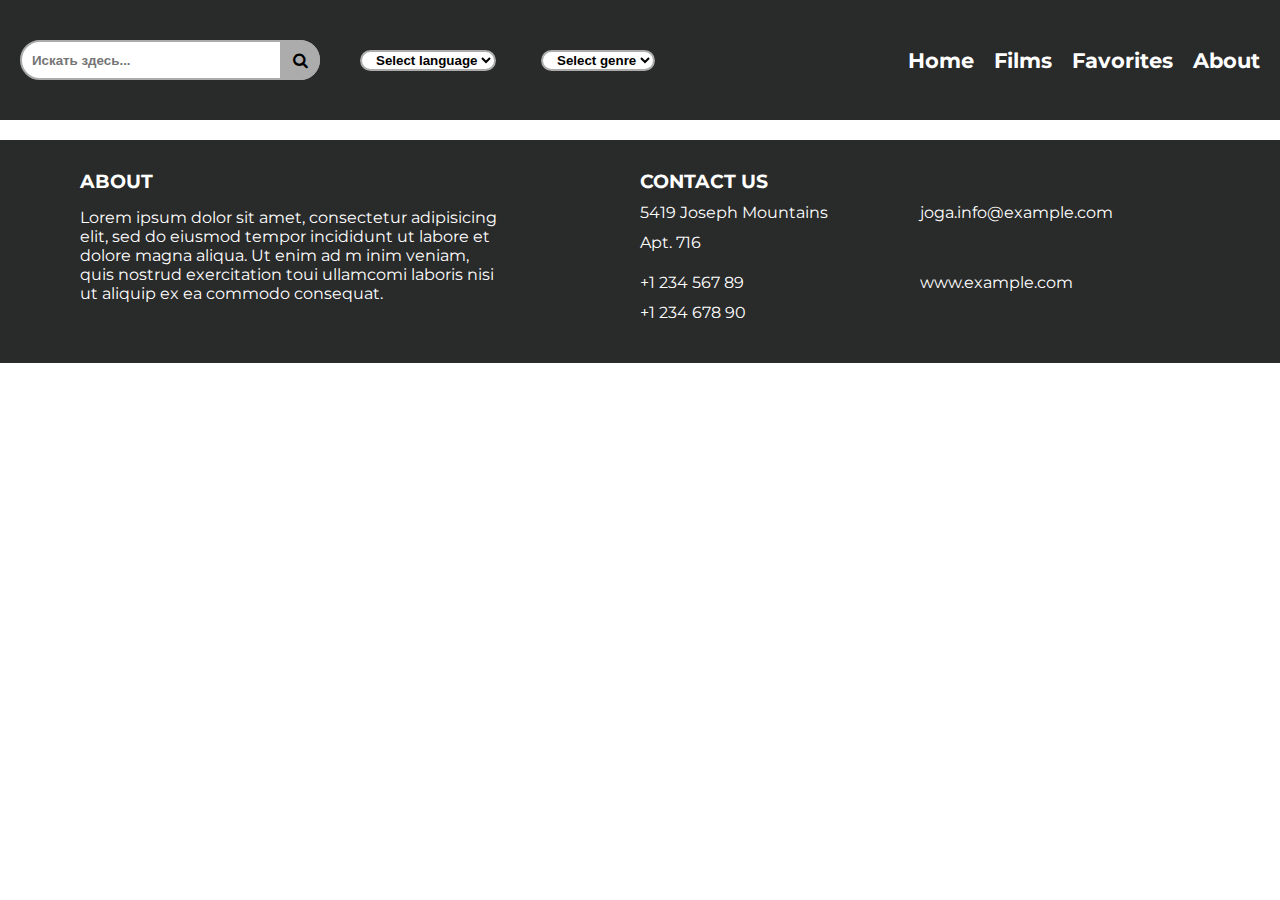
==== Module/index.html @ c55e8a89 "module file" ====
<!DOCTYPE html>
<html lang="en">
<head>
    <meta charset="UTF-8">
    <meta http-equiv="X-UA-Compatible" content="IE=edge">
    <meta name="viewport" content="width=device-width, initial-scale=1.0">
    <link rel="preconnect" href="https://fonts.gstatic.com">
    <link href="https://fonts.googleapis.com/css2?family=Montserrat:wght@400;700&display=swap" rel="stylesheet">
    <link rel="stylesheet" href="https://maxcdn.bootstrapcdn.com/font-awesome/4.5.0/css/font-awesome.min.css">
    <link rel="stylesheet" href="style/style.css">
    <title>Document</title>
</head>
<body>
    <div class="header">
        <div class="form">
            <input id= "input" type="text" placeholder="Искать здесь...">
            <button id="btn" type="submit"></button>
        </div>
        <div class="nav">
            <ul class="nav__list">
                <li><a class="nav__link" href="#">Home</a></li>
                <li><a class="nav__link" href="#">Films</a></li>
                <li><a class="nav__link" href="#">Favorites</a></li>
                <li><a class="nav__link" href="#">About</a></li>
            </ul>
        </div>
    </div>
    <div class="select">
        <div class="select__option">
            <select name="" id="firstSelect">
                <option value="1">Select language</option>
                <option value="2">Eng</option>
                <option value="3">Rus</option>
            </select>
            <select name="" id="secondSelect">
                <option value="1">Select genre</option>
                <option value="2">Horror</option>
                <option value="3">Action</option>
            </select>
        </div>
    </div>
    <div id="mainPost"></div>
    <footer class="footer">
        <div class="container_footer">
            <div class="about_us">
                <div class="about_us_info">
                    <h3>about</h3>
                    <p>Lorem ipsum dolor sit amet, consectetur adipisicing elit, sed do eiusmod tempor incididunt ut labore et dolore magna aliqua. Ut enim ad m inim veniam, quis nostrud exercitation toui ullamcomi laboris nisi ut aliquip ex ea commodo consequat.</p>
                </div>
            </div>
            <div class="contact_us">
                <h3>contact us</h3>
                <div class="contact_us_info">
                    <a href="#">
                        <p>5419 Joseph Mountains<br>Apt. 716</p>
                    </a>
                </div>
                <div class="contact_us_info">
                    <a href="#">
                        <p>joga.info@example.com</p>
                    </a>
                </div>
                <div class="contact_us_info">
                    <a href="#">
                        <p>+1 234 567 89<br>+1 234 678 90</p>
                    </a>
                </div>
                <div class="contact_us_info">
                    <a href="#">
                        <p>www.example.com</p>
                    </a>
                </div>
            </div>
        </div>
    </footer>
    <script src="js/script.js"></script>
</body>
</html>
---- Module/style/style.css ----
* {
    margin: 0;
    box-sizing: border-box;
}

html {
    font-family: 'Montserrat', sans-serif;
}

/* header */

.header {
    display: flex;
    justify-content: space-between;
    align-items: center;
    background-color: #292A2A;
    padding: 40px 0;
}

/* form */

.form {
    position: relative;
    width: 300px;
    margin-left: 20px;
}

input {
    width: 100%;
    height: 40px;
    padding-left: 10px;
    border: 2px solid #acacac;
    border-radius: 20px;
    outline: none;
    font-weight: bold;
    background: #ffff;
}

button {
    position: absolute; 
    top: 0;
    right: 0px;
    width: 40px;
    height: 40px;
    border: none;
    background: #acacac;
    border-radius: 0 20px 20px 0;
    cursor: pointer;
    outline: none;
}

button:before {
    content: "\f002";
    font-family: FontAwesome;
    font-size: 16px;
    color: #000;
}


/* nav */

.nav__list {
    display: flex;
    list-style: none;
}

.nav__link {
    padding-right: 20px;
    text-decoration: none;
    color: white;
    font-weight: bold;
    font-size: 21px;
    transition: color .5s ease;
}

.nav__link:hover {
    color: #acacac;
}

/* select */

.select__option {
    display: flex;
    justify-content: center;
    padding: 20px 0;
}

#firstSelect {
    margin-right: 45px;
}
.select {
    position: absolute;
    top: 30px;
    left: 360px;
}

select  {
    outline: none;
    padding-left: 10px;
    border: 2px solid #acacac;
    border-radius: 20px;
    outline: none;
    font-weight: bold;
    background: #ffff;
    font-weight: bold;
}

/* main */

#mainPost {
    display: flex;
    flex-wrap: wrap;
    justify-content: center;
    max-width: 1200px;
    margin: 0 auto;

}

/* post */

.shortPost {
    max-width: 200px;
    display: flex;
    flex-direction: column;
    margin: 30px 10px;
    box-shadow: 0 0 5px rgba(0,0,0,0.5);
    border-radius: 5px;
    overflow: hidden;
    transition: all .5s;
}

.shortPost:hover {
    transform: scale(1.1);
}

.postImage img{
    border-radius: 5px 5px 0 0;
}

.postInfo {
    padding-left: 5px;
}

.postRating {
    display: inline-block;
    color: black;
    font-size: 18px;
    padding-top: 10px;
    padding-left: 5px;
}

.postInfo span {
    padding: 0;
	font-size: 20px;
	line-height: 1;
	color: lightgrey;
}

.postInfo > span::before {
    content: '★';
    color: gold;
}

.postLanguage {
    font-weight: bold;
    margin: 10px 0 5px;
    display: flex;
    align-items: center;
}

/* container_footer */

.footer {
    margin-top: 20px;
    background-color: #292A2A;
}

.container_footer {
    padding: 30px 40px;
    display: flex;
    justify-content: center;
    flex-wrap: wrap;
    color: #ffffff;
    margin: 0 auto;
    max-width: 1200px;
}

.container_footer h3 {
    text-transform: uppercase;
    margin: 0;
}

.about_us,
.contact_us {
    width: 50%;
}

/* about_us */

.about_us_info {
    margin-right: 140px;
}

.about_us_info h3 {
    margin-bottom: 15px;
}

/* contact_us */

.contact_us {
    display: flex;
    flex-wrap: wrap;
}

.contact_us_info {
    width: 50%;
}

.contact_us_info a {
    text-decoration: none;
    align-items: baseline;
    color: #ffffff;
    align-items: center;
    line-height: 30px;
}

.contact_us_info a p {
    transition: color .4s ease;
    padding: 5px 0;
}

.contact_us_info a:hover {
    color: #acacac;
}


.contact_us h3 {
    width: 100%;
}


/* test */

.modalPage {
    display: none;
    position: fixed;
    z-index: 1;
    left: 0;
    top: 0;
    width: 500px;
    height: 500px;
    overflow: auto;
    background-color: #292A2A;
}
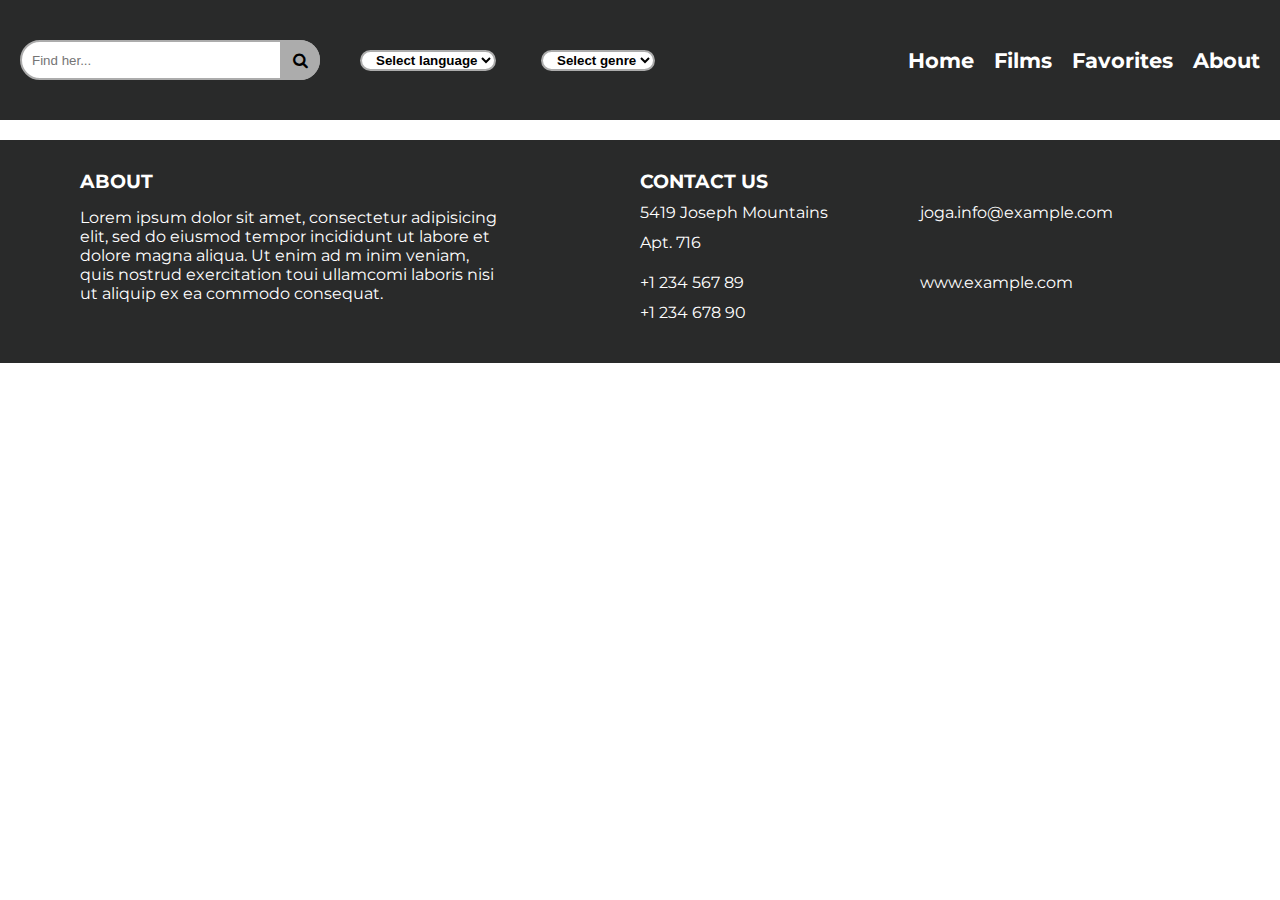
==== commit 95e31640: "change font-weight inside input" ====
--- a/Module/index.html
+++ b/Module/index.html
@@ -13,14 +13,14 @@
 <body>
     <div class="header">
         <div class="form">
-            <input id= "input" type="text" placeholder="Искать здесь...">
+            <input id= "input" type="text" placeholder="Find her...">
             <button id="btn" type="submit"></button>
         </div>
         <div class="nav">
             <ul class="nav__list">
-                <li><a class="nav__link" href="#">Home</a></li>
-                <li><a class="nav__link" href="#">Films</a></li>
-                <li><a class="nav__link" href="#">Favorites</a></li>
+                <li><a class="nav__link" href="index.html">Home</a></li>
+                <li><a id ='btnFilms' class="nav__link" href="html/films.html">Films</a></li>
+                <li><a class="nav__link" href="html/favorites.html">Favorites</a></li>
                 <li><a class="nav__link" href="#">About</a></li>
             </ul>
         </div>
--- a/Module/style/style.css
+++ b/Module/style/style.css
@@ -32,7 +32,6 @@
     border: 2px solid #acacac;
     border-radius: 20px;
     outline: none;
-    font-weight: bold;
     background: #ffff;
 }
 
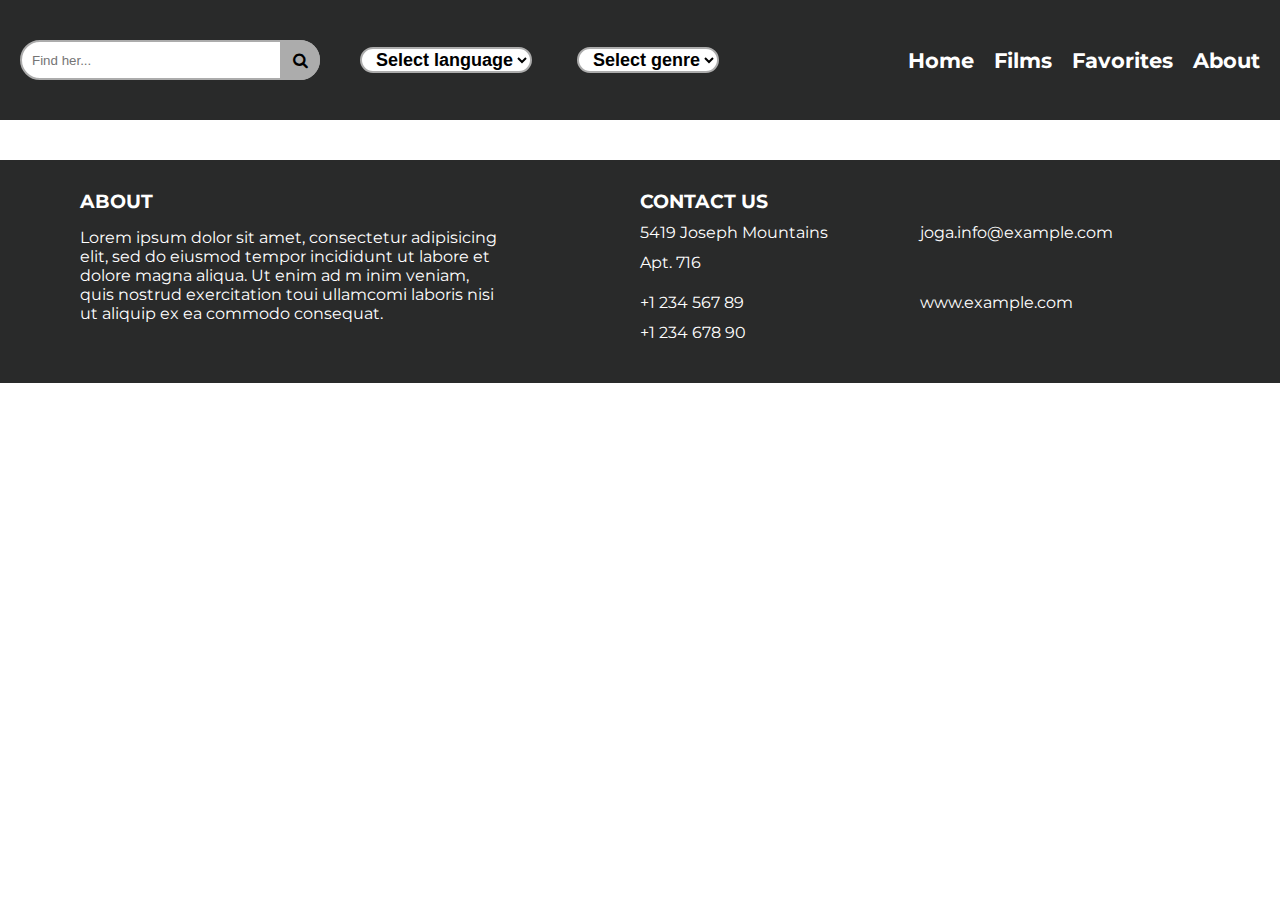
==== commit fdeeda43: "make favorites and chage visual" ====
--- a/Module/index.html
+++ b/Module/index.html
@@ -8,38 +8,45 @@
     <link href="https://fonts.googleapis.com/css2?family=Montserrat:wght@400;700&display=swap" rel="stylesheet">
     <link rel="stylesheet" href="https://maxcdn.bootstrapcdn.com/font-awesome/4.5.0/css/font-awesome.min.css">
     <link rel="stylesheet" href="style/style.css">
-    <title>Document</title>
+    <title>Home</title>
 </head>
 <body>
-    <div class="header">
-        <div class="form">
-            <input id= "input" type="text" placeholder="Find her...">
-            <button id="btn" type="submit"></button>
+    <header>
+        <div class="header">
+            <div class="form">
+                <input id= "input" type="text" placeholder="Find her...">
+                <button id="btn" type="submit"></button>
+            </div>
+            <div class="nav">
+                <ul class="nav__list">
+                    <li><a class="nav__link" href="index.html">Home</a></li>
+                    <li><a id ='btnFilms' class="nav__link" href="html/films.html">Films</a></li>
+                    <li><a class="nav__link" href="html/favorites.html">Favorites</a></li>
+                    <li><a class="nav__link" href="#">About</a></li>
+                </ul>
+            </div>
         </div>
-        <div class="nav">
-            <ul class="nav__list">
-                <li><a class="nav__link" href="index.html">Home</a></li>
-                <li><a id ='btnFilms' class="nav__link" href="html/films.html">Films</a></li>
-                <li><a class="nav__link" href="html/favorites.html">Favorites</a></li>
-                <li><a class="nav__link" href="#">About</a></li>
-            </ul>
+        <div class="select">
+            <div class="select__option">
+                <select name="language" id="firstSelect">
+                    <option value="1">Select language</option>
+                    <option value="2">English</option>
+                    <option value="3">Russian</option>
+                    <option value="4">Japenese</option>
+                </select>
+                <select name="genre" id="secondSelect">
+                    <option value="1">Select genre</option>
+                    <option value="2">Horror</option>
+                    <option value="3">Action</option>
+                    <option value="4">Drama</option>
+                    <option value="5">Comedy</option>
+                </select>
+            </div>
         </div>
-    </div>
-    <div class="select">
-        <div class="select__option">
-            <select name="" id="firstSelect">
-                <option value="1">Select language</option>
-                <option value="2">Eng</option>
-                <option value="3">Rus</option>
-            </select>
-            <select name="" id="secondSelect">
-                <option value="1">Select genre</option>
-                <option value="2">Horror</option>
-                <option value="3">Action</option>
-            </select>
-        </div>
-    </div>
-    <div id="mainPost"></div>
+    </header>
+    <main>
+        <div id="mainPost"></div>
+    </main>
     <footer class="footer">
         <div class="container_footer">
             <div class="about_us">
--- a/Module/style/style.css
+++ b/Module/style/style.css
@@ -15,6 +15,7 @@
     align-items: center;
     background-color: #292A2A;
     padding: 40px 0;
+    margin-bottom: 20px;
 }
 
 /* form */
@@ -87,9 +88,10 @@
 #firstSelect {
     margin-right: 45px;
 }
+
 .select {
     position: absolute;
-    top: 30px;
+    top: 27px;
     left: 360px;
 }
 
@@ -101,7 +103,7 @@
     outline: none;
     font-weight: bold;
     background: #ffff;
-    font-weight: bold;
+    font-size: 18px;
 }
 
 /* main */
@@ -118,22 +120,27 @@
 /* post */
 
 .shortPost {
-    max-width: 200px;
+    max-width: 210px;
     display: flex;
     flex-direction: column;
+    justify-content: space-between;
     margin: 30px 10px;
     box-shadow: 0 0 5px rgba(0,0,0,0.5);
     border-radius: 5px;
     overflow: hidden;
     transition: all .5s;
+    position: relative;
 }
 
 .shortPost:hover {
     transform: scale(1.1);
 }
 
-.postImage img{
-    border-radius: 5px 5px 0 0;
+.postTitle {
+    text-decoration: none;
+    color: black;
+    font-weight: bold;
+    padding-left: 5px;
 }
 
 .postInfo {
@@ -143,19 +150,19 @@
 .postRating {
     display: inline-block;
     color: black;
-    font-size: 18px;
+    font-size: 15px;
     padding-top: 10px;
-    padding-left: 5px;
-}
-
-.postInfo span {
+    padding-left: 3px;
+}
+
+.postStars {
     padding: 0;
 	font-size: 20px;
 	line-height: 1;
 	color: lightgrey;
 }
 
-.postInfo > span::before {
+.postStars::before {
     content: '★';
     color: gold;
 }
@@ -163,8 +170,31 @@
 .postLanguage {
     font-weight: bold;
     margin: 10px 0 5px;
-    display: flex;
-    align-items: center;
+    font-size: 10px;
+}
+
+.postFavorite {
+    font-size: 15px;
+    opacity: 0.4;
+    position: absolute;
+    width: 25px;
+    height: 25px;
+    background-color: grey;
+    background-image: url(../image/heart1.png);
+    background-position: center;
+    background-size: 1em;
+    background-repeat: no-repeat;
+    background-clip: content-box;
+    bottom: 2px;
+    right: 5px;
+    border-radius: 50%;
+    transition: 0.2s;
+}
+
+.postFavorite:hover {
+    opacity: 1;
+    cursor: pointer;
+    background-image: url(../image/heart2.png);
 }
 
 /* container_footer */
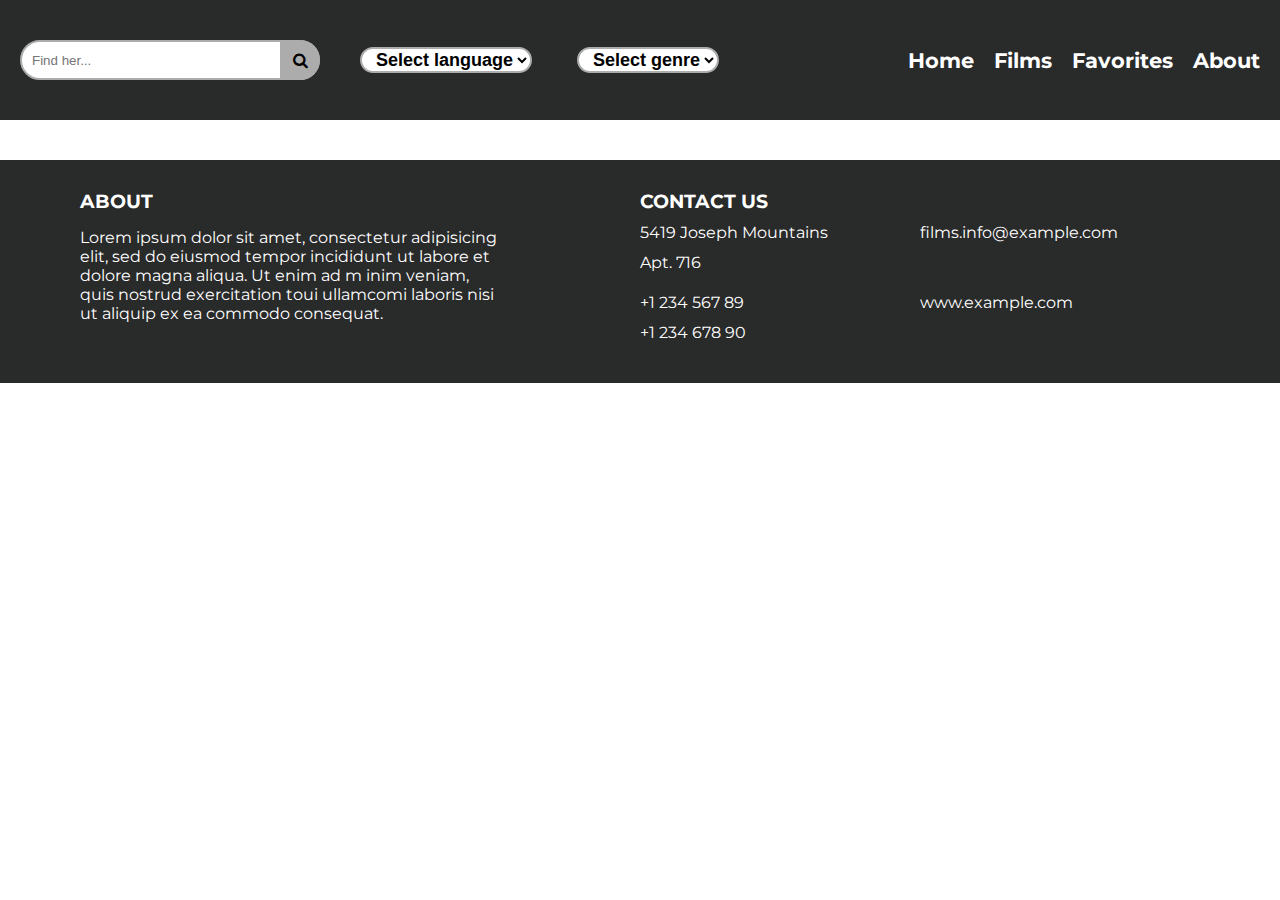
==== commit c92ed433: "make favorites and change visual" ====
--- a/Module/index.html
+++ b/Module/index.html
@@ -64,7 +64,7 @@
                 </div>
                 <div class="contact_us_info">
                     <a href="#">
-                        <p>joga.info@example.com</p>
+                        <p>films.info@example.com</p>
                     </a>
                 </div>
                 <div class="contact_us_info">
